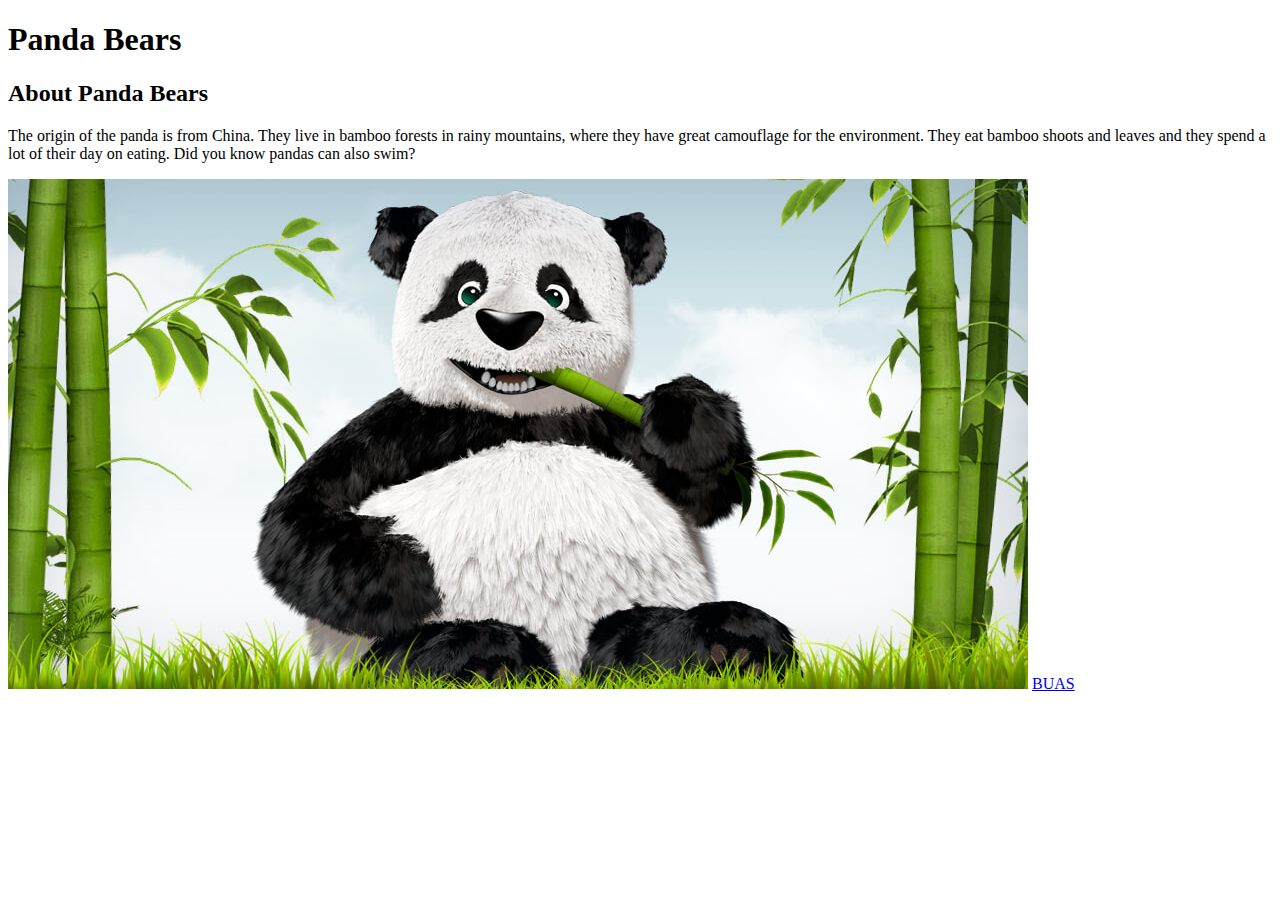
==== index.html @ 6fc0d5eb "Added files from tutorial" ====
<!DOCTYPE html>
<html>

<head>
    <meta charset="utf-8">
    <title> Panda Bears </title>
</head> 

<body>
<h1> Panda Bears</h1>
<div id='introduction'>
    <h2>About Panda Bears</h2>
</div>
<p> The origin of the panda is from China. They live in bamboo forests in rainy mountains, where they have great camouflage for the environment. They eat bamboo shoots and leaves and they spend a lot of their day on eating. Did you know pandas can also swim? </p>
</body>

<img src='images/pandabearimage.jpg'alt='An animation of panda bear'>

<a href='https://www.buas.nl' target='_blank'>BUAS</a>
</html>
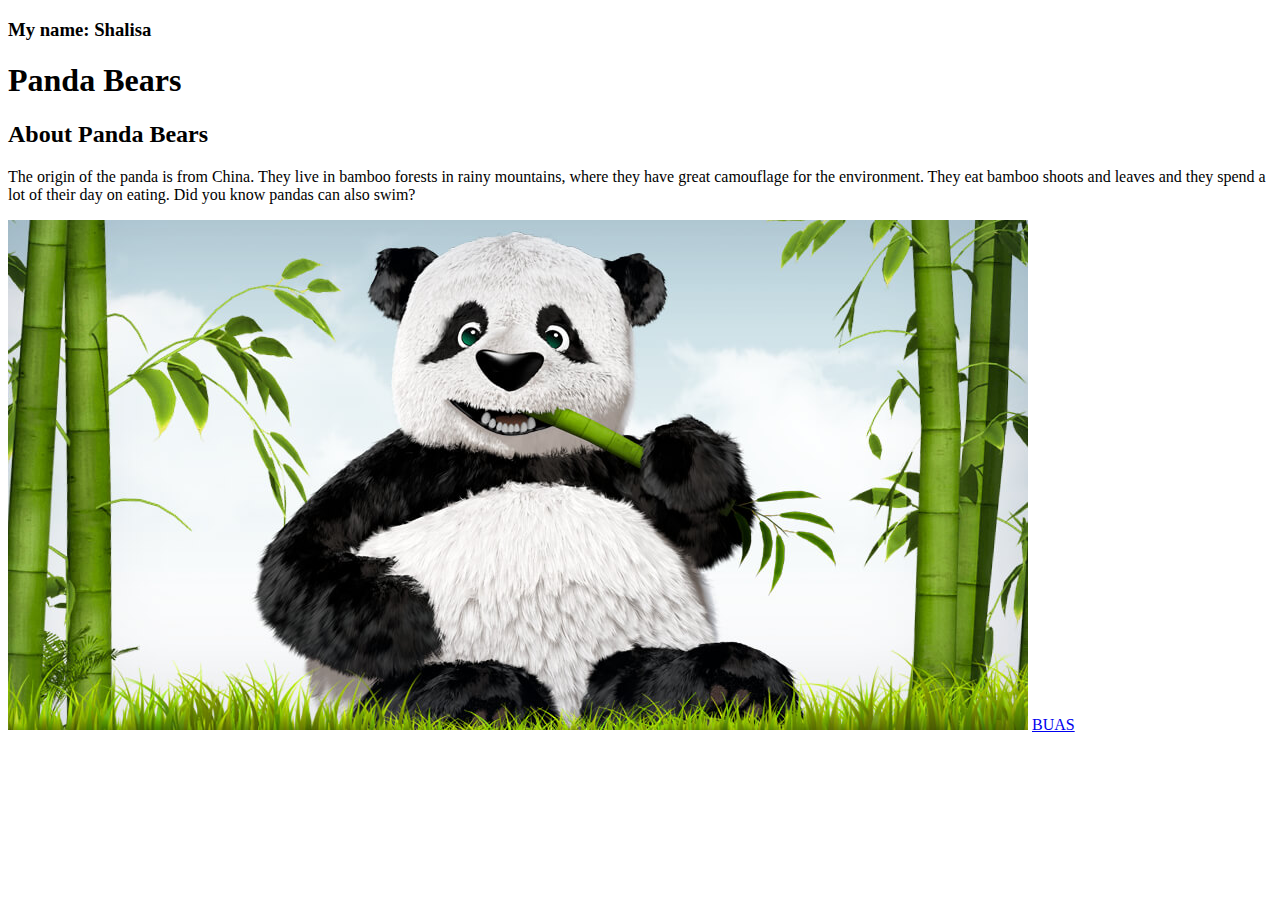
==== commit c94d5ae2: "Update index.html" ====
--- a/index.html
+++ b/index.html
@@ -3,10 +3,12 @@
 
 <head>
     <meta charset="utf-8">
-    <title> Panda Bears </title>
+    <title> My first website about Panda Bears </title>
 </head> 
 
 <body>
+    <h3>My name: Shalisa</h3>
+    
 <h1> Panda Bears</h1>
 <div id='introduction'>
     <h2>About Panda Bears</h2>
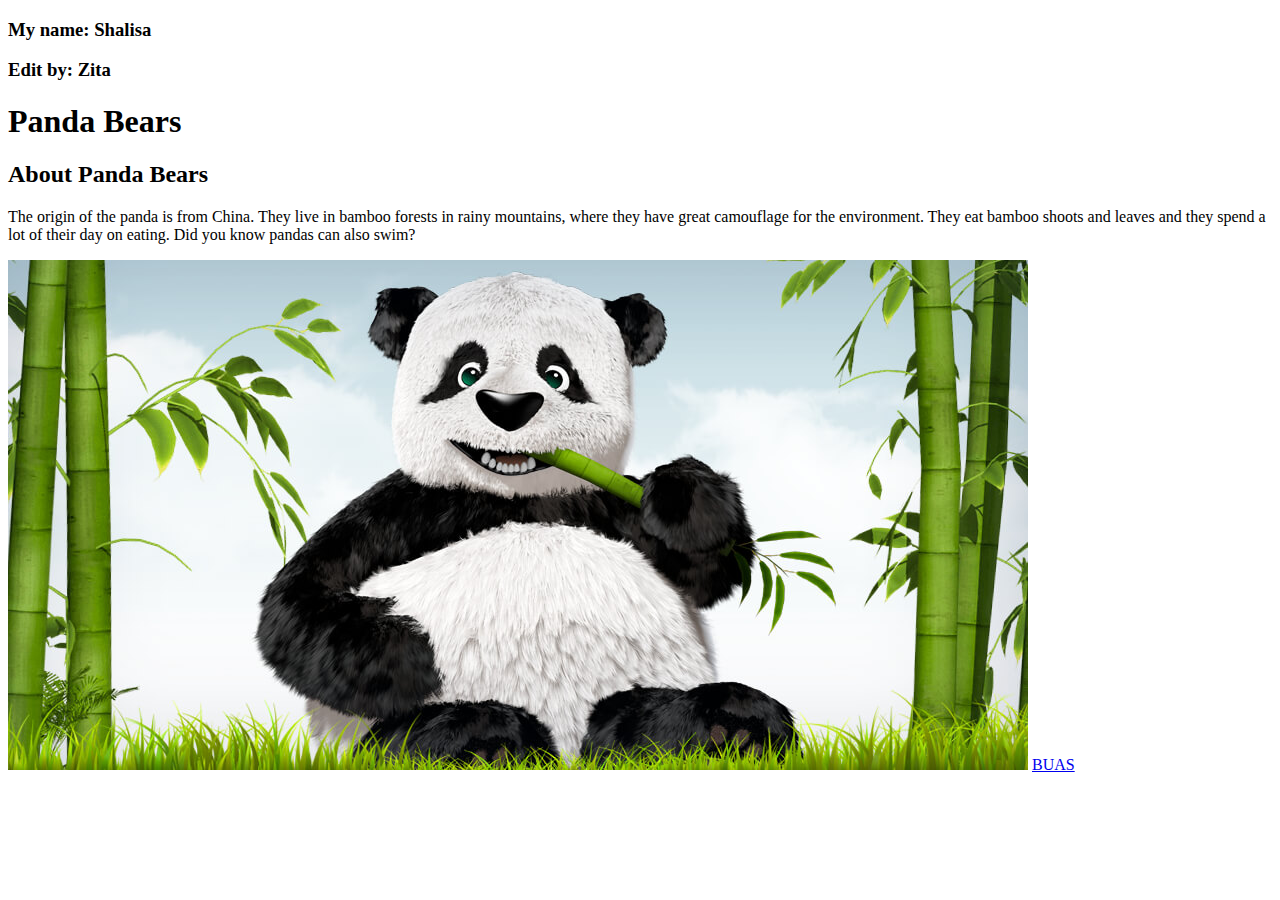
==== commit 2f199747: "Update index.html" ====
--- a/index.html
+++ b/index.html
@@ -8,6 +8,7 @@
 
 <body>
     <h3>My name: Shalisa</h3>
+    <h3>Edit by: Zita</h3>
     
 <h1> Panda Bears</h1>
 <div id='introduction'>
@@ -19,4 +20,4 @@
 <img src='images/pandabearimage.jpg'alt='An animation of panda bear'>
 
 <a href='https://www.buas.nl' target='_blank'>BUAS</a>
-</html>+</html>
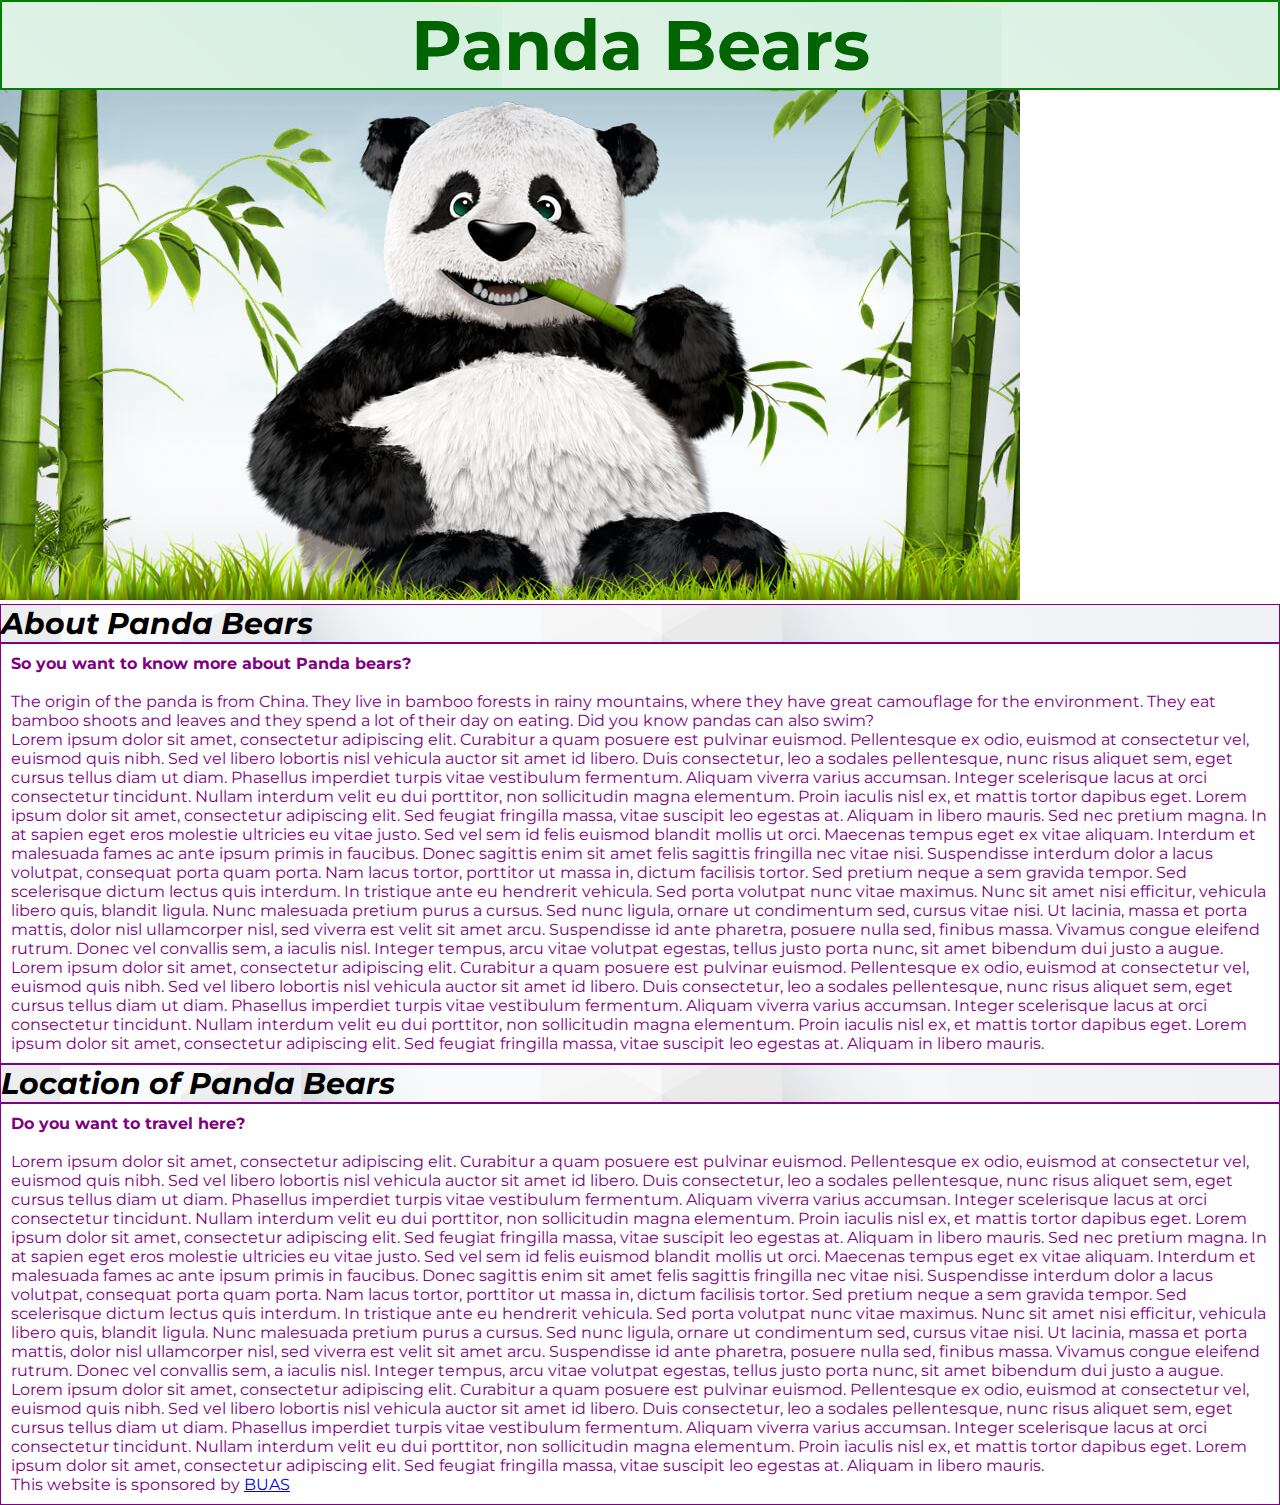
==== commit f27da111: "changes" ====
--- a/index.html
+++ b/index.html
@@ -1,23 +1,57 @@
 <!DOCTYPE html>
-<html>
+<html lang="fr">
 
 <head>
     <meta charset="utf-8">
     <title> My first website about Panda Bears </title>
+   <link rel="stylesheet" type="text/css" href="css/styles.css">
+   <link rel="preconnect" href="https://fonts.gstatic.com"> 
+<link href="https://fonts.googleapis.com/css2?family=Montserrat:wght@100&display=swap" rel="stylesheet">
 </head> 
 
 <body>
-    <h3>My name: Shalisa</h3>
-    <h3>Edit by: Zita</h3>
     
-<h1> Panda Bears</h1>
-<div id='introduction'>
+<h1 class="index-h2"> Panda Bears</h1>
+
+<img src="images/pandabearimage.jpg" alt="An animation of panda bear">
+<div id="introduction">
     <h2>About Panda Bears</h2>
 </div>
+
+
+<div class="index-container"> 
+<h2> So you want to know more about Panda bears? </h2>
+&ensp;
 <p> The origin of the panda is from China. They live in bamboo forests in rainy mountains, where they have great camouflage for the environment. They eat bamboo shoots and leaves and they spend a lot of their day on eating. Did you know pandas can also swim? </p>
+
+<p>Lorem ipsum dolor sit amet, consectetur adipiscing elit. Curabitur a quam posuere est pulvinar euismod. Pellentesque ex odio, euismod at consectetur vel, euismod quis nibh. Sed vel libero lobortis nisl vehicula auctor sit amet id libero. Duis consectetur, leo a sodales pellentesque, nunc risus aliquet sem, eget cursus tellus diam ut diam. Phasellus imperdiet turpis vitae vestibulum fermentum. Aliquam viverra varius accumsan. Integer scelerisque lacus at orci consectetur tincidunt. Nullam interdum velit eu dui porttitor, non sollicitudin magna elementum. Proin iaculis nisl ex, et mattis tortor dapibus eget. Lorem ipsum dolor sit amet, consectetur adipiscing elit. Sed feugiat fringilla massa, vitae suscipit leo egestas at. Aliquam in libero mauris.
+
+Sed nec pretium magna. In at sapien eget eros molestie ultricies eu vitae justo. Sed vel sem id felis euismod blandit mollis ut orci. Maecenas tempus eget ex vitae aliquam. Interdum et malesuada fames ac ante ipsum primis in faucibus. Donec sagittis enim sit amet felis sagittis fringilla nec vitae nisi. Suspendisse interdum dolor a lacus volutpat, consequat porta quam porta. Nam lacus tortor, porttitor ut massa in, dictum facilisis tortor. Sed pretium neque a sem gravida tempor. Sed scelerisque dictum lectus quis interdum.
+
+In tristique ante eu hendrerit vehicula. Sed porta volutpat nunc vitae maximus. Nunc sit amet nisi efficitur, vehicula libero quis, blandit ligula. Nunc malesuada pretium purus a cursus. Sed nunc ligula, ornare ut condimentum sed, cursus vitae nisi. Ut lacinia, massa et porta mattis, dolor nisl ullamcorper nisl, sed viverra est velit sit amet arcu. Suspendisse id ante pharetra, posuere nulla sed, finibus massa. Vivamus congue eleifend rutrum. Donec vel convallis sem, a iaculis nisl. Integer tempus, arcu vitae volutpat egestas, tellus justo porta nunc, sit amet bibendum dui justo a augue.
+
+Lorem ipsum dolor sit amet, consectetur adipiscing elit. Curabitur a quam posuere est pulvinar euismod. Pellentesque ex odio, euismod at consectetur vel, euismod quis nibh. Sed vel libero lobortis nisl vehicula auctor sit amet id libero. Duis consectetur, leo a sodales pellentesque, nunc risus aliquet sem, eget cursus tellus diam ut diam. Phasellus imperdiet turpis vitae vestibulum fermentum. Aliquam viverra varius accumsan. Integer scelerisque lacus at orci consectetur tincidunt. Nullam interdum velit eu dui porttitor, non sollicitudin magna elementum. Proin iaculis nisl ex, et mattis tortor dapibus eget. Lorem ipsum dolor sit amet, consectetur adipiscing elit. Sed feugiat fringilla massa, vitae suscipit leo egestas at. Aliquam in libero mauris. </p> 
+
+</div>
+
+<div class="introduction">
+    <h2>Location of Panda Bears</h2>
+</div>
+
+<div class="index-container">
+	<h2> Do you want to travel here?</h2>
+	&ensp;
+<p>Lorem ipsum dolor sit amet, consectetur adipiscing elit. Curabitur a quam posuere est pulvinar euismod. Pellentesque ex odio, euismod at consectetur vel, euismod quis nibh. Sed vel libero lobortis nisl vehicula auctor sit amet id libero. Duis consectetur, leo a sodales pellentesque, nunc risus aliquet sem, eget cursus tellus diam ut diam. Phasellus imperdiet turpis vitae vestibulum fermentum. Aliquam viverra varius accumsan. Integer scelerisque lacus at orci consectetur tincidunt. Nullam interdum velit eu dui porttitor, non sollicitudin magna elementum. Proin iaculis nisl ex, et mattis tortor dapibus eget. Lorem ipsum dolor sit amet, consectetur adipiscing elit. Sed feugiat fringilla massa, vitae suscipit leo egestas at. Aliquam in libero mauris.
+
+Sed nec pretium magna. In at sapien eget eros molestie ultricies eu vitae justo. Sed vel sem id felis euismod blandit mollis ut orci. Maecenas tempus eget ex vitae aliquam. Interdum et malesuada fames ac ante ipsum primis in faucibus. Donec sagittis enim sit amet felis sagittis fringilla nec vitae nisi. Suspendisse interdum dolor a lacus volutpat, consequat porta quam porta. Nam lacus tortor, porttitor ut massa in, dictum facilisis tortor. Sed pretium neque a sem gravida tempor. Sed scelerisque dictum lectus quis interdum.
+
+In tristique ante eu hendrerit vehicula. Sed porta volutpat nunc vitae maximus. Nunc sit amet nisi efficitur, vehicula libero quis, blandit ligula. Nunc malesuada pretium purus a cursus. Sed nunc ligula, ornare ut condimentum sed, cursus vitae nisi. Ut lacinia, massa et porta mattis, dolor nisl ullamcorper nisl, sed viverra est velit sit amet arcu. Suspendisse id ante pharetra, posuere nulla sed, finibus massa. Vivamus congue eleifend rutrum. Donec vel convallis sem, a iaculis nisl. Integer tempus, arcu vitae volutpat egestas, tellus justo porta nunc, sit amet bibendum dui justo a augue. 
+
+Lorem ipsum dolor sit amet, consectetur adipiscing elit. Curabitur a quam posuere est pulvinar euismod. Pellentesque ex odio, euismod at consectetur vel, euismod quis nibh. Sed vel libero lobortis nisl vehicula auctor sit amet id libero. Duis consectetur, leo a sodales pellentesque, nunc risus aliquet sem, eget cursus tellus diam ut diam. Phasellus imperdiet turpis vitae vestibulum fermentum. Aliquam viverra varius accumsan. Integer scelerisque lacus at orci consectetur tincidunt. Nullam interdum velit eu dui porttitor, non sollicitudin magna elementum. Proin iaculis nisl ex, et mattis tortor dapibus eget. Lorem ipsum dolor sit amet, consectetur adipiscing elit. Sed feugiat fringilla massa, vitae suscipit leo egestas at. Aliquam in libero mauris.</p> 
+
+This website is sponsored by 
+ <a href='https://www.buas.nl' target='_blank'>BUAS</a>
+</div>
+
 </body>
-
-<img src='images/pandabearimage.jpg'alt='An animation of panda bear'>
-
-<a href='https://www.buas.nl' target='_blank'>BUAS</a>
-</html>
+</html>--- a/css/styles.css
+++ b/css/styles.css
@@ -0,0 +1,43 @@
+
+* { margin: 0; padding: 0; border: 0; font-size: 100%; }
+.index-h2 {
+	 background-image: url('background-image.jpg');
+	color: darkgreen;
+	background-color: lightgreen;
+	font-family: 'Montserrat', sans-serif;
+	text-align: center;
+	font-weight: bold;
+	font-size: 70px;
+	border: 2px solid green; 
+	}
+
+#introduction {
+	background-image: url('header-background.jpg');
+	color: black;
+	background-color: lightblue;
+	font-family: 'Montserrat', sans-serif;
+	font-style: italic;
+	font-size: 30px;
+	border: 1px solid purple;
+	}
+
+.introduction {
+	background-image: url('header-background.jpg');
+	color: black;
+	background-color: lightblue;
+	font-family: 'Montserrat', sans-serif;
+	font-style: italic;
+	font-size: 30px;
+	border: 1px solid purple;
+	}
+
+.index-container {
+	color: purple;
+	font-family: 'Montserrat', sans-serif;
+	border: 1px solid purple;
+	padding: 10px;
+}
+
+
+
+
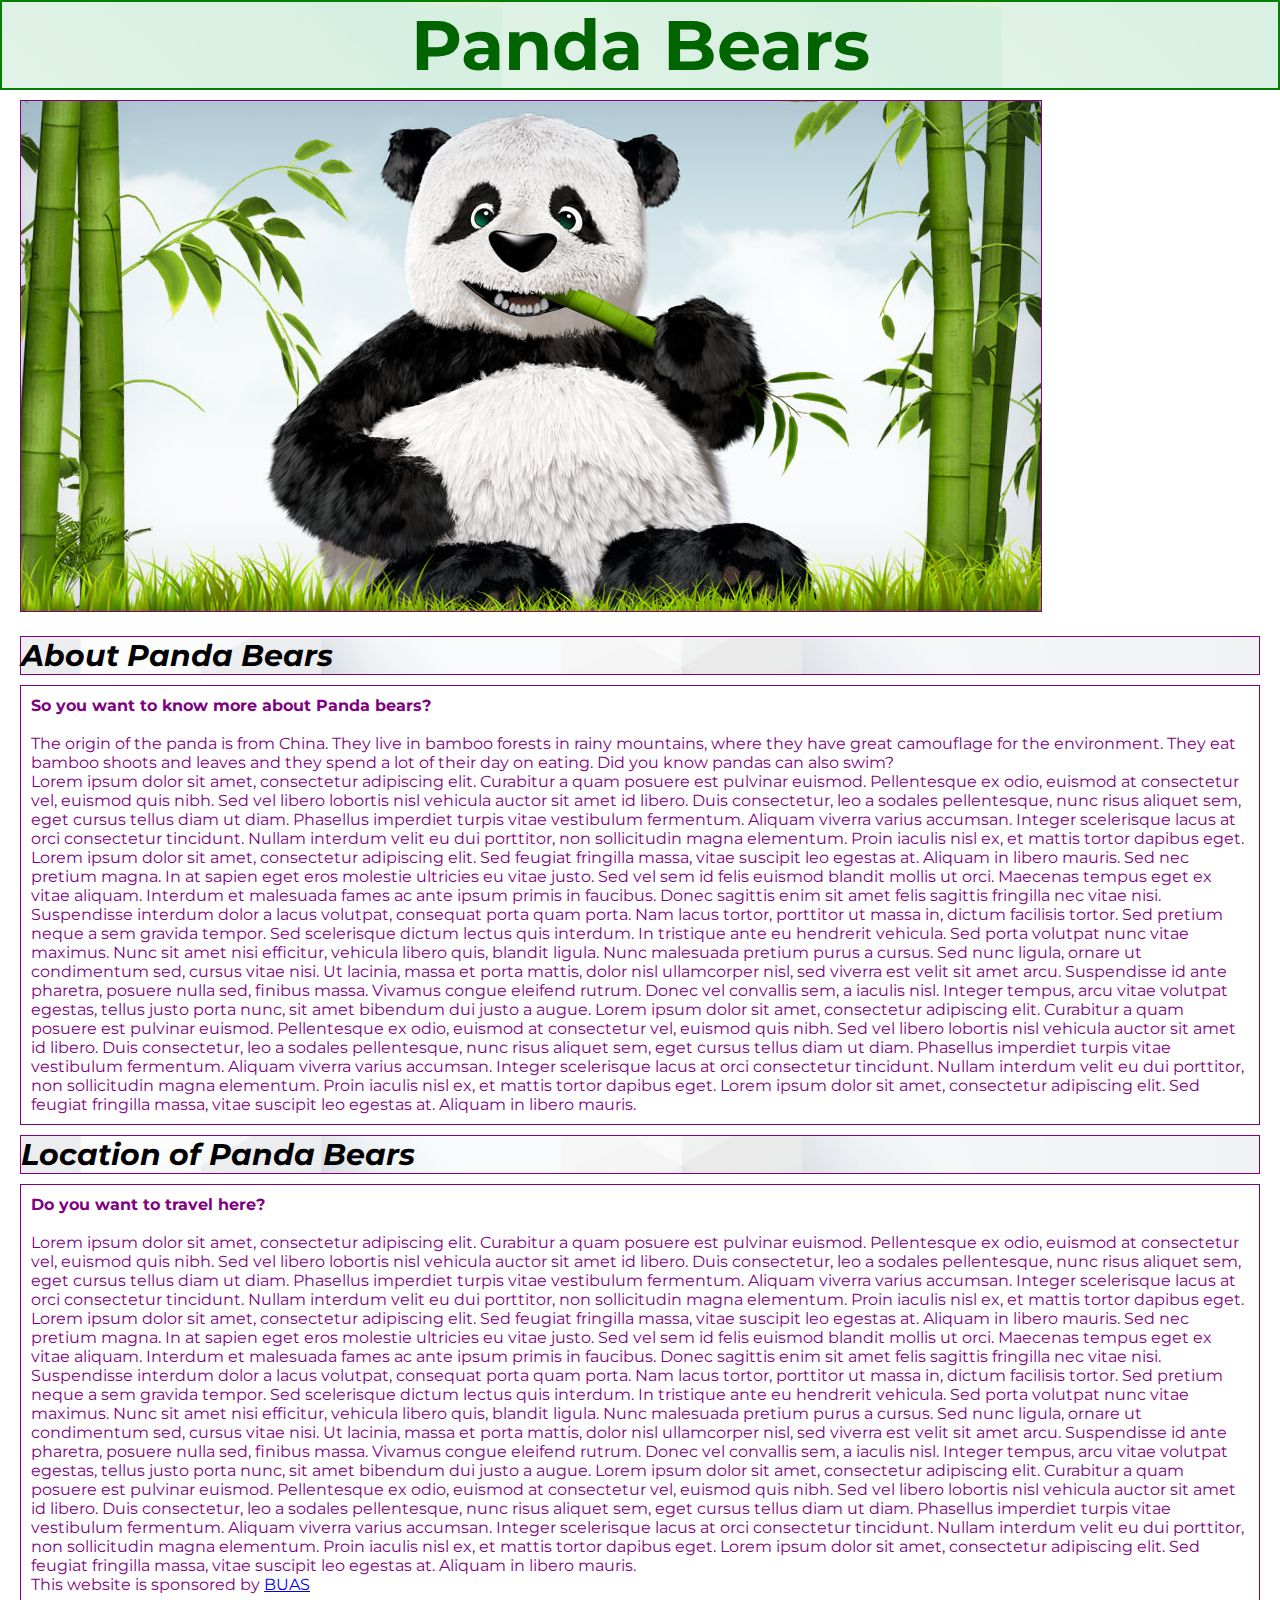
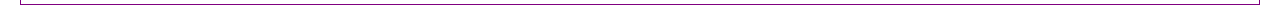
==== commit 47495b5c: "changes for #4" ====
--- a/index.html
+++ b/index.html
@@ -13,13 +13,16 @@
     
 <h1 class="index-h2"> Panda Bears</h1>
 
-<img src="images/pandabearimage.jpg" alt="An animation of panda bear">
+<img class="index-image" src="images/pandabearimage.jpg" alt="An animation of panda bear">
 <div id="introduction">
+	<header>
     <h2>About Panda Bears</h2>
+</header>
 </div>
 
 
 <div class="index-container"> 
+	<section>
 <h2> So you want to know more about Panda bears? </h2>
 &ensp;
 <p> The origin of the panda is from China. They live in bamboo forests in rainy mountains, where they have great camouflage for the environment. They eat bamboo shoots and leaves and they spend a lot of their day on eating. Did you know pandas can also swim? </p>
@@ -31,7 +34,7 @@
 In tristique ante eu hendrerit vehicula. Sed porta volutpat nunc vitae maximus. Nunc sit amet nisi efficitur, vehicula libero quis, blandit ligula. Nunc malesuada pretium purus a cursus. Sed nunc ligula, ornare ut condimentum sed, cursus vitae nisi. Ut lacinia, massa et porta mattis, dolor nisl ullamcorper nisl, sed viverra est velit sit amet arcu. Suspendisse id ante pharetra, posuere nulla sed, finibus massa. Vivamus congue eleifend rutrum. Donec vel convallis sem, a iaculis nisl. Integer tempus, arcu vitae volutpat egestas, tellus justo porta nunc, sit amet bibendum dui justo a augue.
 
 Lorem ipsum dolor sit amet, consectetur adipiscing elit. Curabitur a quam posuere est pulvinar euismod. Pellentesque ex odio, euismod at consectetur vel, euismod quis nibh. Sed vel libero lobortis nisl vehicula auctor sit amet id libero. Duis consectetur, leo a sodales pellentesque, nunc risus aliquet sem, eget cursus tellus diam ut diam. Phasellus imperdiet turpis vitae vestibulum fermentum. Aliquam viverra varius accumsan. Integer scelerisque lacus at orci consectetur tincidunt. Nullam interdum velit eu dui porttitor, non sollicitudin magna elementum. Proin iaculis nisl ex, et mattis tortor dapibus eget. Lorem ipsum dolor sit amet, consectetur adipiscing elit. Sed feugiat fringilla massa, vitae suscipit leo egestas at. Aliquam in libero mauris. </p> 
-
+</section>
 </div>
 
 <div class="introduction">
@@ -39,6 +42,7 @@
 </div>
 
 <div class="index-container">
+	<section>
 	<h2> Do you want to travel here?</h2>
 	&ensp;
 <p>Lorem ipsum dolor sit amet, consectetur adipiscing elit. Curabitur a quam posuere est pulvinar euismod. Pellentesque ex odio, euismod at consectetur vel, euismod quis nibh. Sed vel libero lobortis nisl vehicula auctor sit amet id libero. Duis consectetur, leo a sodales pellentesque, nunc risus aliquet sem, eget cursus tellus diam ut diam. Phasellus imperdiet turpis vitae vestibulum fermentum. Aliquam viverra varius accumsan. Integer scelerisque lacus at orci consectetur tincidunt. Nullam interdum velit eu dui porttitor, non sollicitudin magna elementum. Proin iaculis nisl ex, et mattis tortor dapibus eget. Lorem ipsum dolor sit amet, consectetur adipiscing elit. Sed feugiat fringilla massa, vitae suscipit leo egestas at. Aliquam in libero mauris.
@@ -48,9 +52,11 @@
 In tristique ante eu hendrerit vehicula. Sed porta volutpat nunc vitae maximus. Nunc sit amet nisi efficitur, vehicula libero quis, blandit ligula. Nunc malesuada pretium purus a cursus. Sed nunc ligula, ornare ut condimentum sed, cursus vitae nisi. Ut lacinia, massa et porta mattis, dolor nisl ullamcorper nisl, sed viverra est velit sit amet arcu. Suspendisse id ante pharetra, posuere nulla sed, finibus massa. Vivamus congue eleifend rutrum. Donec vel convallis sem, a iaculis nisl. Integer tempus, arcu vitae volutpat egestas, tellus justo porta nunc, sit amet bibendum dui justo a augue. 
 
 Lorem ipsum dolor sit amet, consectetur adipiscing elit. Curabitur a quam posuere est pulvinar euismod. Pellentesque ex odio, euismod at consectetur vel, euismod quis nibh. Sed vel libero lobortis nisl vehicula auctor sit amet id libero. Duis consectetur, leo a sodales pellentesque, nunc risus aliquet sem, eget cursus tellus diam ut diam. Phasellus imperdiet turpis vitae vestibulum fermentum. Aliquam viverra varius accumsan. Integer scelerisque lacus at orci consectetur tincidunt. Nullam interdum velit eu dui porttitor, non sollicitudin magna elementum. Proin iaculis nisl ex, et mattis tortor dapibus eget. Lorem ipsum dolor sit amet, consectetur adipiscing elit. Sed feugiat fringilla massa, vitae suscipit leo egestas at. Aliquam in libero mauris.</p> 
-
+</section>
+<footer>
 This website is sponsored by 
  <a href='https://www.buas.nl' target='_blank'>BUAS</a>
+</footer>
 </div>
 
 </body>
--- a/css/styles.css
+++ b/css/styles.css
@@ -1,7 +1,7 @@
 
 * { margin: 0; padding: 0; border: 0; font-size: 100%; }
 .index-h2 {
-	 background-image: url('background-image.jpg');
+	 background-image: url('../images/background-image.jpg');
 	color: darkgreen;
 	background-color: lightgreen;
 	font-family: 'Montserrat', sans-serif;
@@ -10,25 +10,31 @@
 	font-size: 70px;
 	border: 2px solid green; 
 	}
+.index-image {
+	border: 1px solid purple;
+	margin: 10px 20px;
+}
 
 #introduction {
-	background-image: url('header-background.jpg');
+	background-image: url("../images/header-background.jpg");
 	color: black;
 	background-color: lightblue;
 	font-family: 'Montserrat', sans-serif;
 	font-style: italic;
 	font-size: 30px;
 	border: 1px solid purple;
+	margin: 10px 20px;
 	}
 
 .introduction {
-	background-image: url('header-background.jpg');
+	background-image: url('../images/header-background.jpg');
 	color: black;
 	background-color: lightblue;
 	font-family: 'Montserrat', sans-serif;
 	font-style: italic;
 	font-size: 30px;
 	border: 1px solid purple;
+	margin: 10px 20px;
 	}
 
 .index-container {
@@ -36,6 +42,7 @@
 	font-family: 'Montserrat', sans-serif;
 	border: 1px solid purple;
 	padding: 10px;
+	margin: 10px 20px;
 }
 
 
